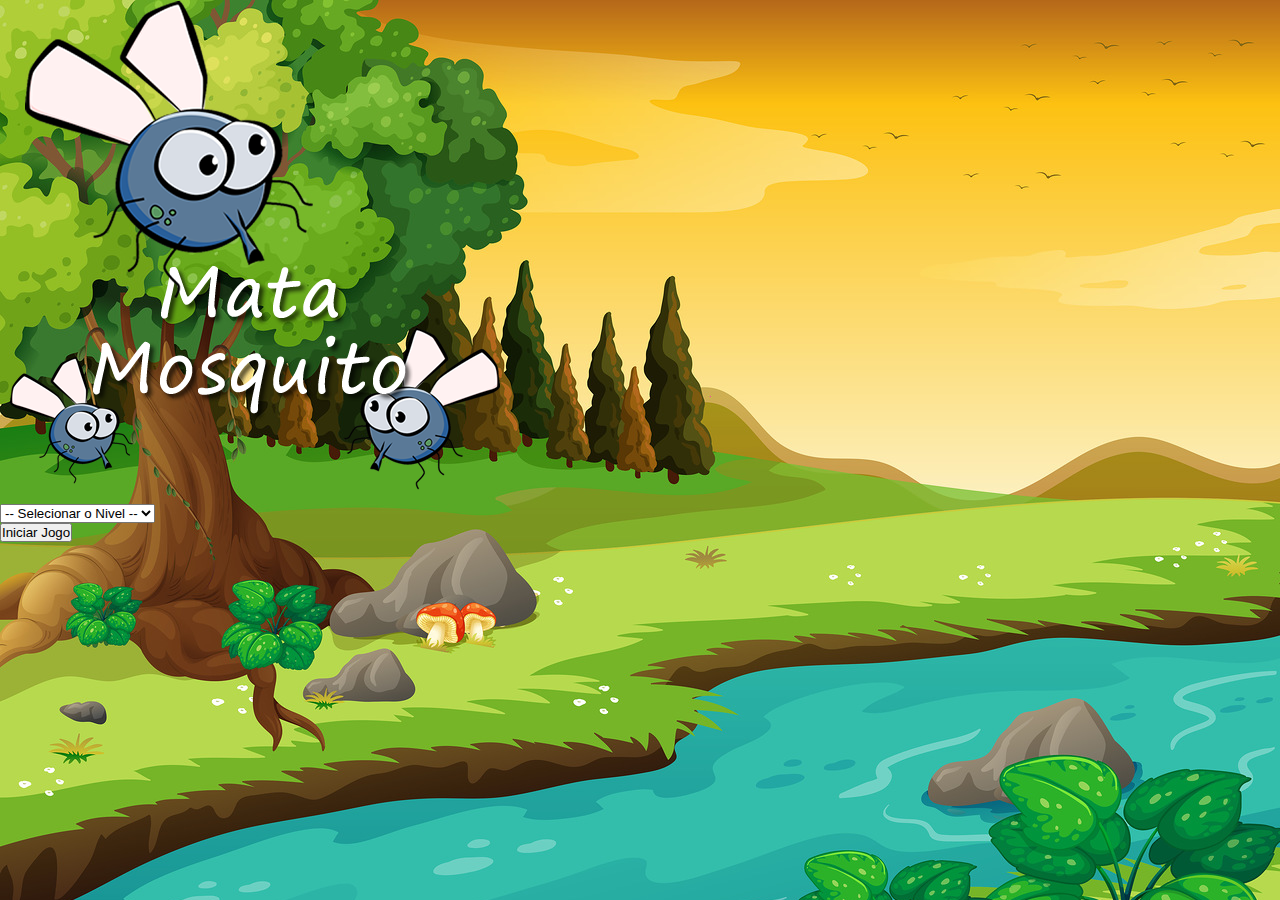
==== index.html @ 3f865e01 "Projeto game mata-mosquisto completo" ====
<!DOCTYPE html>
<html lang="en">
<head>
    <meta charset="UTF-8">
    <meta http-equiv="X-UA-Compatible" content="IE=edge">
    <meta name="viewport" content="width=device-width, initial-scale=1.0">
    <title>Document</title>
    <!-- CSS only -->
    <link href="https://cdn.jsdelivr.net/npm/bootstrap@5.2.0-beta1/dist/css/bootstrap.min.css" rel="stylesheet" integrity="sha384-0evHe/X+R7YkIZDRvuzKMRqM+OrBnVFBL6DOitfPri4tjfHxaWutUpFmBp4vmVor" crossorigin="anonymous">
    <link rel="stylesheet" href="assets/css/style.css">

    <script>
        function iniciarJogo(){
            var nivel = document.getElementById('nivel').value
            if(nivel === ''){
                alert('Selecione um nivel para iniciar o jogo!')
                return false
            }
            window.location.href = "app.html?" + nivel
        }
    </script>
    
</head>
<body>
    
    <div class="container">
        <div class="row">
            <div class="col">
                <div class="d-flex justify-content-center">
                <img src="imagens/game.png" alt="">
                </div>
            </div>
        </div>

        <div class="row">
            <div class="col">
                <div class="d-flex justify-content-center">
                    <div class="mb-2">
                        <select class="form-control" id="nivel">
                            <option value="">-- Selecionar o Nivel --</option>
                            <option value="normal">normal</option>
                            <option value="dificil">dificil</option>
                            <option value="expert">Modo Brusqueta</option>
                        </select>
                </div>
            </div>
        </div>
    </div>

        <div class="row">
            <div class="col">
                <div class="d-flex justify-content-center">
                    <button type="button" class="btn btn-danger btn-lg" onclick="iniciarJogo()">Iniciar Jogo</button>
                </div>
            </div>
        </div>
    </div>
        
            
</body>
</html>
---- assets/css/style.css ----
*{
    margin: 0;
    padding: 0;
    box-sizing: border-box;
}

html{
    cursor: url(/imagens/mata_mosca.png) 30 30, auto;
}

body{
    background-image: url(/imagens/bg.jpg);
    background-repeat: no-repeat;
    background-size: cover;
  
}

.mosquito1{
    width:50px;
    height:50px;
}
.mosquito2{
    width:80px;
    height:80px;
}
.mosquito3{
    width:100px;
    height:100px;
}

.ladoA{
    transform: scaleX(1);
}

.ladoB{
    transform: scaleX(-1);
}

.painel{
    position: absolute;
    width: 190px;
    padding:10px;
    bottom: 0px;
    background:transparent;
    opacity: 1;
}

.vidas{
    float: left;
}

.cronometro{
    float: left;
    font-size: 20px;
    font-weight: bold;
}
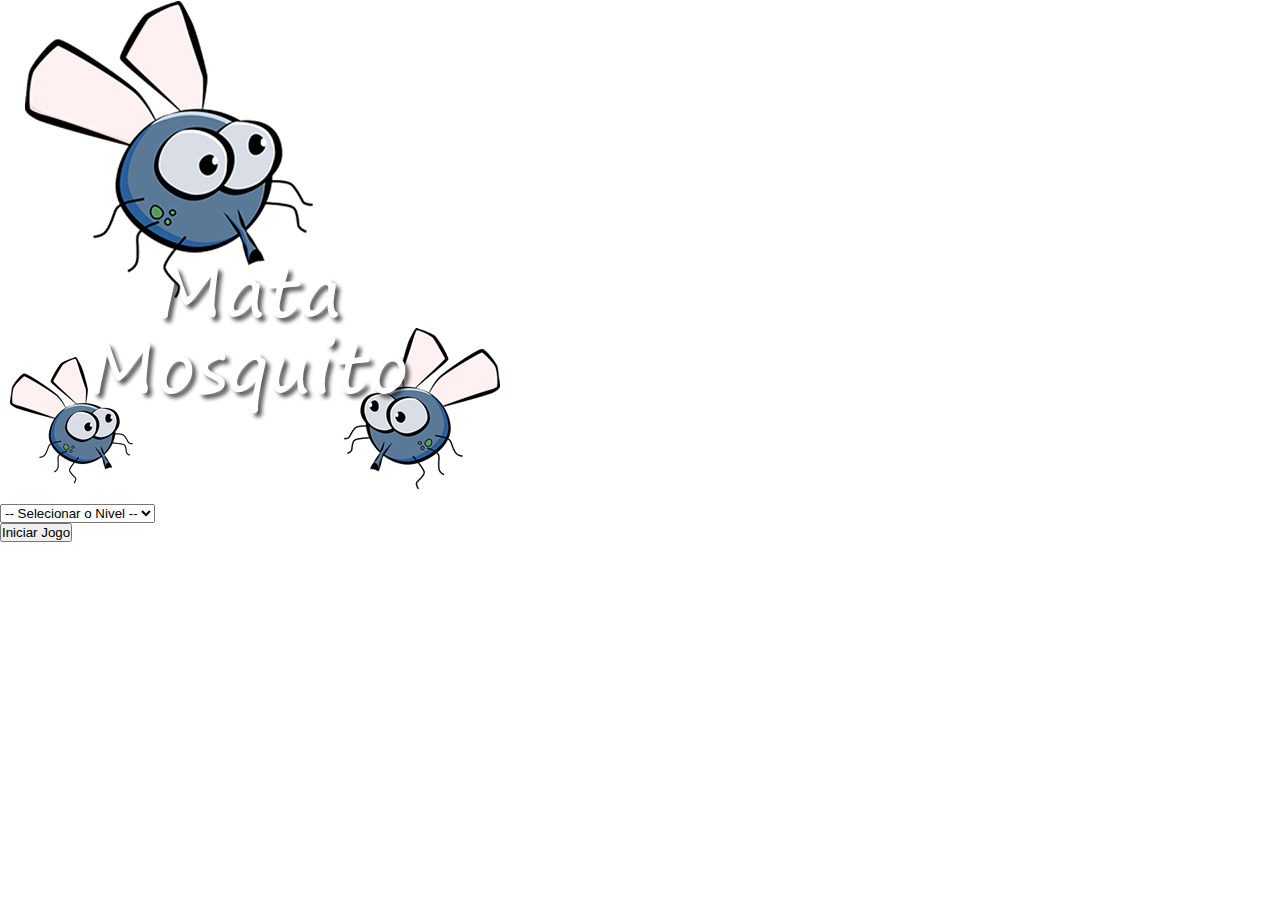
==== commit c5ba306a: "Update index.html" ====
--- a/index.html
+++ b/index.html
@@ -7,7 +7,7 @@
     <title>Document</title>
     <!-- CSS only -->
     <link href="https://cdn.jsdelivr.net/npm/bootstrap@5.2.0-beta1/dist/css/bootstrap.min.css" rel="stylesheet" integrity="sha384-0evHe/X+R7YkIZDRvuzKMRqM+OrBnVFBL6DOitfPri4tjfHxaWutUpFmBp4vmVor" crossorigin="anonymous">
-    <link rel="stylesheet" href="assets/css/style.css">
+    <link rel="stylesheet" href="css/style.css">
 
     <script>
         function iniciarJogo(){
@@ -21,7 +21,7 @@
     </script>
     
 </head>
-<body>
+<body onresize="ajustarTamanho()">
     
     <div class="container">
         <div class="row">
@@ -40,7 +40,7 @@
                             <option value="">-- Selecionar o Nivel --</option>
                             <option value="normal">normal</option>
                             <option value="dificil">dificil</option>
-                            <option value="expert">Modo Brusqueta</option>
+                            <option value="expert">muito dificil</option>
                         </select>
                 </div>
             </div>
@@ -58,4 +58,4 @@
         
             
 </body>
-</html>+</html>
--- a/css/style.css
+++ b/css/style.css
@@ -0,0 +1,53 @@
+*{
+    margin: 0;
+    padding: 0;
+    box-sizing: border-box;
+}
+
+body{
+    background-image: url("https://img.freepik.com/vetores-gratis/paisagem-com-pantano-na-floresta-tropical_107791-1264.jpg?w=996&t=st=1678374077~exp=1678374677~hmac=8cfe59d8feaac40b051d5eacd759eaa902dbe432e740a310f23ffca6e965b3b3");
+    background-repeat: no-repeat;
+    background-size: cover;
+    height: 100vh;
+    
+}
+
+.mosquito1{
+    width:50px;
+    height:50px;
+}
+.mosquito2{
+    width:80px;
+    height:80px;
+}
+.mosquito3{
+    width:100px;
+    height:100px;
+}
+
+.ladoA{
+    transform: scaleX(1);
+}
+
+.ladoB{
+    transform: scaleX(-1);
+}
+
+.painel{
+    position: absolute;
+    width: 190px;
+    padding:10px;
+    bottom: 0px;
+    background:transparent;
+    opacity: 1;
+}
+
+.vidas{
+    float: left;
+}
+
+.cronometro{
+    float: left;
+    font-size: 20px;
+    font-weight: bold;
+}
